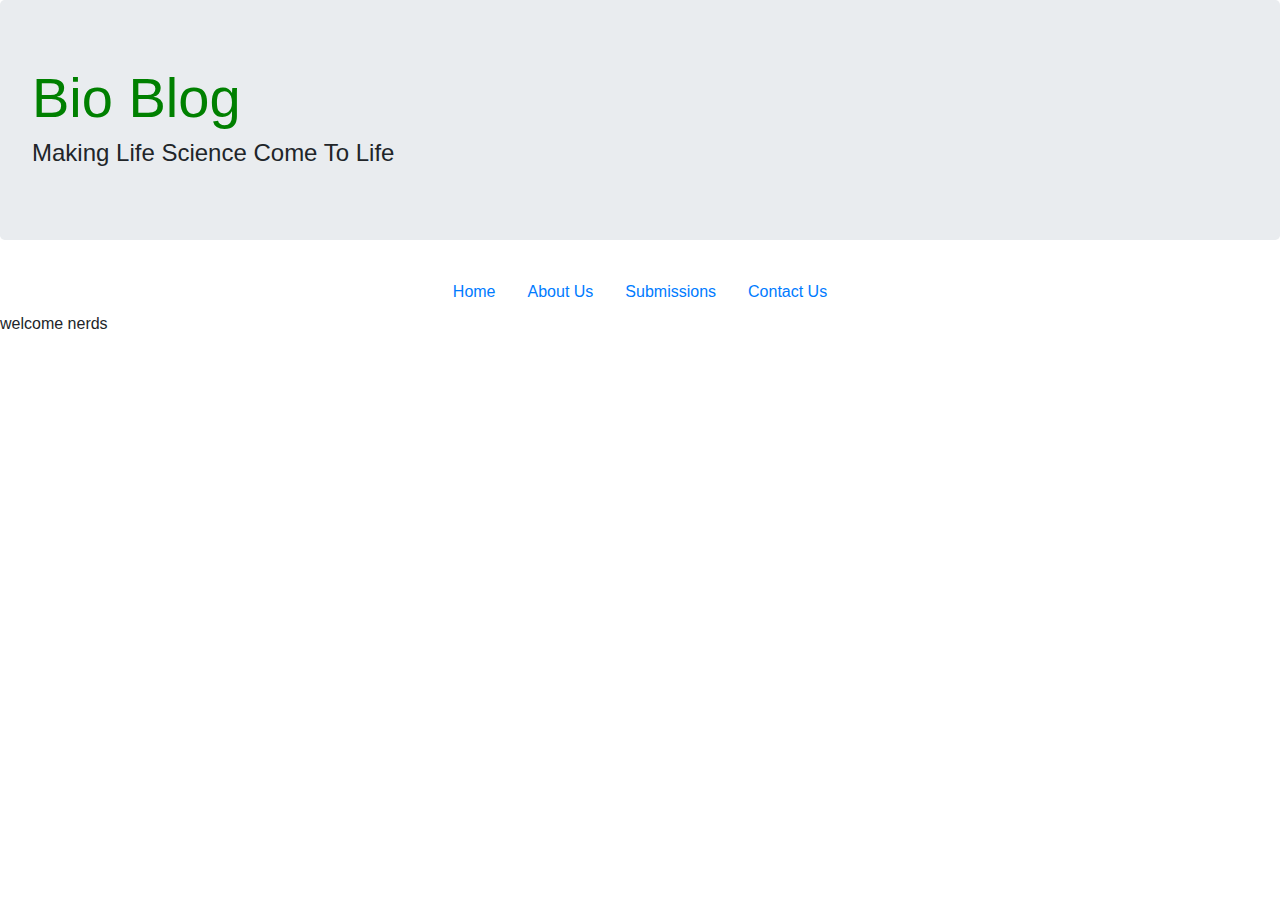
==== index.html @ 845727f0 "v2 nav bar" ====
<!DOCTYPE html>
  <html>

    <head>
    <link href='bootstrap.min.css' rel='stylesheet'>
      <title>BioCo</title>
      <link rel="stylesheet" type="text/css" href="style.css">
      <script src="https://code.jquery.com/jquery-3.3.1.min.js"></script>

    </head>

    <body>
      <div class="jumbotron">
        <h1 id="" class="display-4"> Bio Blog </h1>
        <h4> Making Life Science Come To Life </h4>
      </div>

      <ul class="nav justify-content-center">
        <li class="nav-item">
          <a class="nav-link active" href="index.html">Home</a>
        </li>
        <li class="nav-item">
          <a class="nav-link" href="aboutus.html">About Us</a>
        </li>
        <li class="nav-item">
          <a class="nav-link" href="submissions.html">Submissions</a>
        </li>
        <li class="nav-item">
          <a class="nav-link" href="contactus.html">Contact Us</a>
        </li>
      </ul>


welcome nerds



<script src="myscript.js"></script>
    </body>

  </html>
---- style.css ----
h1 {
  color: green;
}
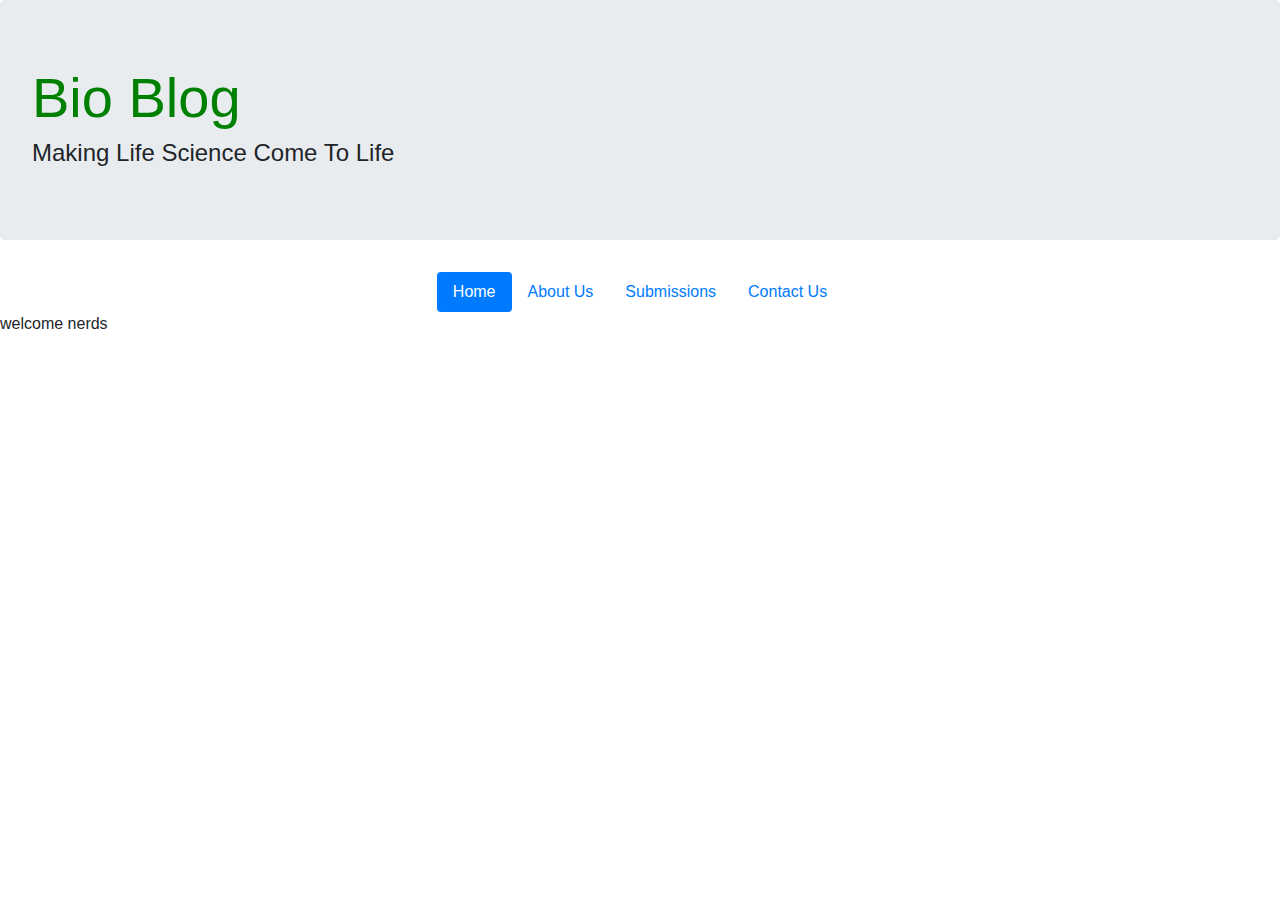
==== commit 294e8e60: "Navbar edit" ====
--- a/index.html
+++ b/index.html
@@ -13,9 +13,10 @@
       <div class="jumbotron">
         <h1 id="" class="display-4"> Bio Blog </h1>
         <h4> Making Life Science Come To Life </h4>
+
       </div>
 
-      <ul class="nav justify-content-center">
+      <ul class="nav nav-pills justify-content-center">
         <li class="nav-item">
           <a class="nav-link active" href="index.html">Home</a>
         </li>
@@ -31,7 +32,15 @@
       </ul>
 
 
+
+<script src="myscript.js"></script>
+          </body>
+
+<body>
+
 welcome nerds
+
+
 
 
 
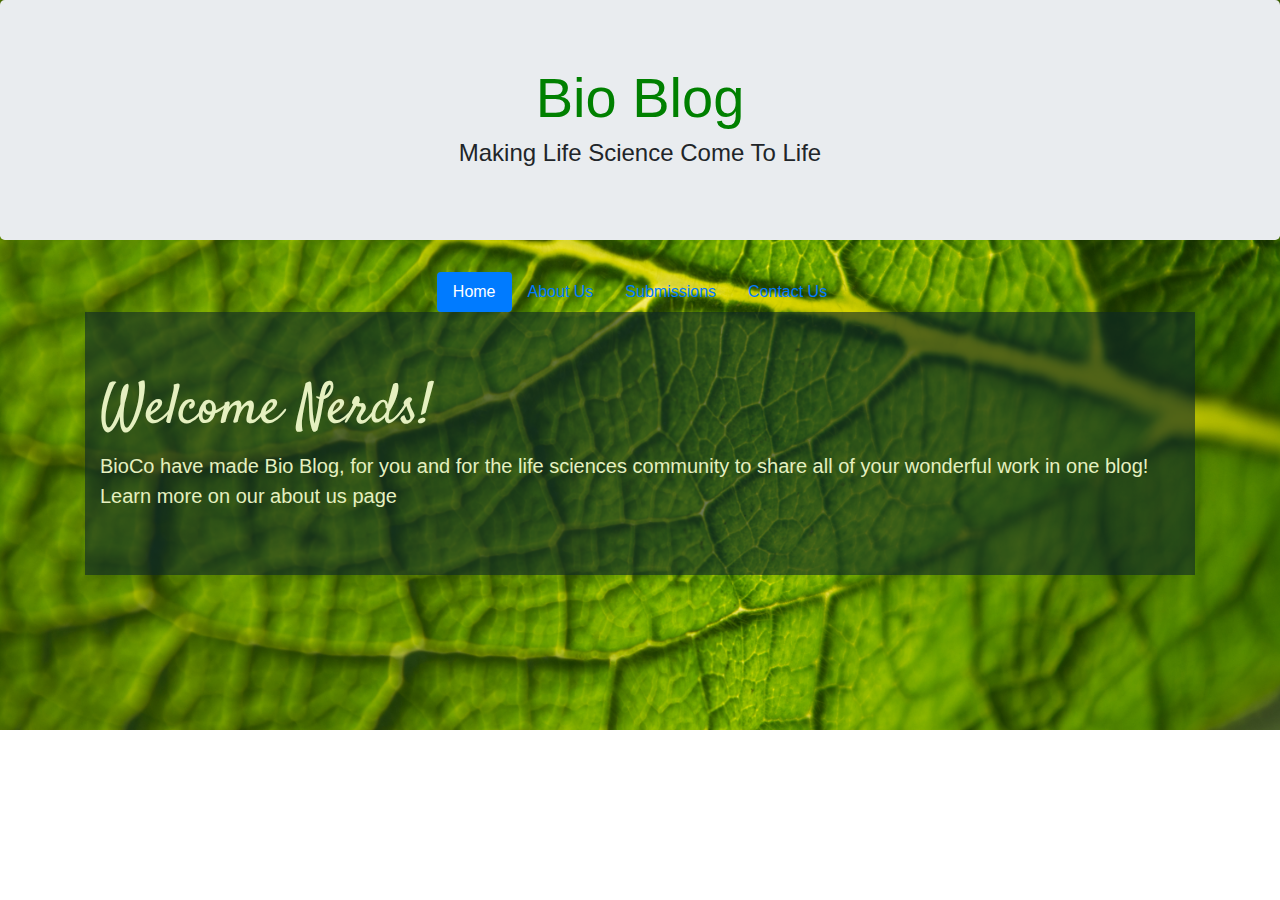
==== commit 263e2a4a: "Homepage Welcome" ====
--- a/index.html
+++ b/index.html
@@ -5,6 +5,7 @@
     <link href='bootstrap.min.css' rel='stylesheet'>
       <title>BioCo</title>
       <link rel="stylesheet" type="text/css" href="style.css">
+      <link href="https://fonts.googleapis.com/css?family=Satisfy" rel="stylesheet">
       <script src="https://code.jquery.com/jquery-3.3.1.min.js"></script>
 
     </head>
@@ -37,8 +38,16 @@
           </body>
 
 <body>
+  <div class="container">
+  <div class="jumbotron jumbotron-fluid">
+    <div class="container">
+      <h2 class="display-4">Welcome Nerds!</h2>
+      <p1 class="lead">BioCo have made Bio Blog, for you and for the life sciences community
+      to share all of your wonderful work in one blog! Learn more on our about us page</p1>
+    </div>
+  </div>
+</div>
 
-welcome nerds
 
 
 
--- a/style.css
+++ b/style.css
@@ -1,3 +1,24 @@
 h1 {
-  color: green;
+  text-align: center;
+  font-size: 90px;
 }
+h4 {
+  text-align: center;
+}
+body {
+  background-repeat: no-repeat;
+  background-position: center;
+  background-size: cover;
+  background-image: url(background_img1.jpg);
+  background-color:transparent;
+}
+h2 {
+  font-family: 'Satisfy', cursive;
+  color: rgba(229, 240, 192, 1);
+}
+p1 {
+  color: rgba(229, 240, 192, 1);
+}
+.jumbotron-fluid {
+  background-color: rgba(12, 38, 38, 0.60);
+}
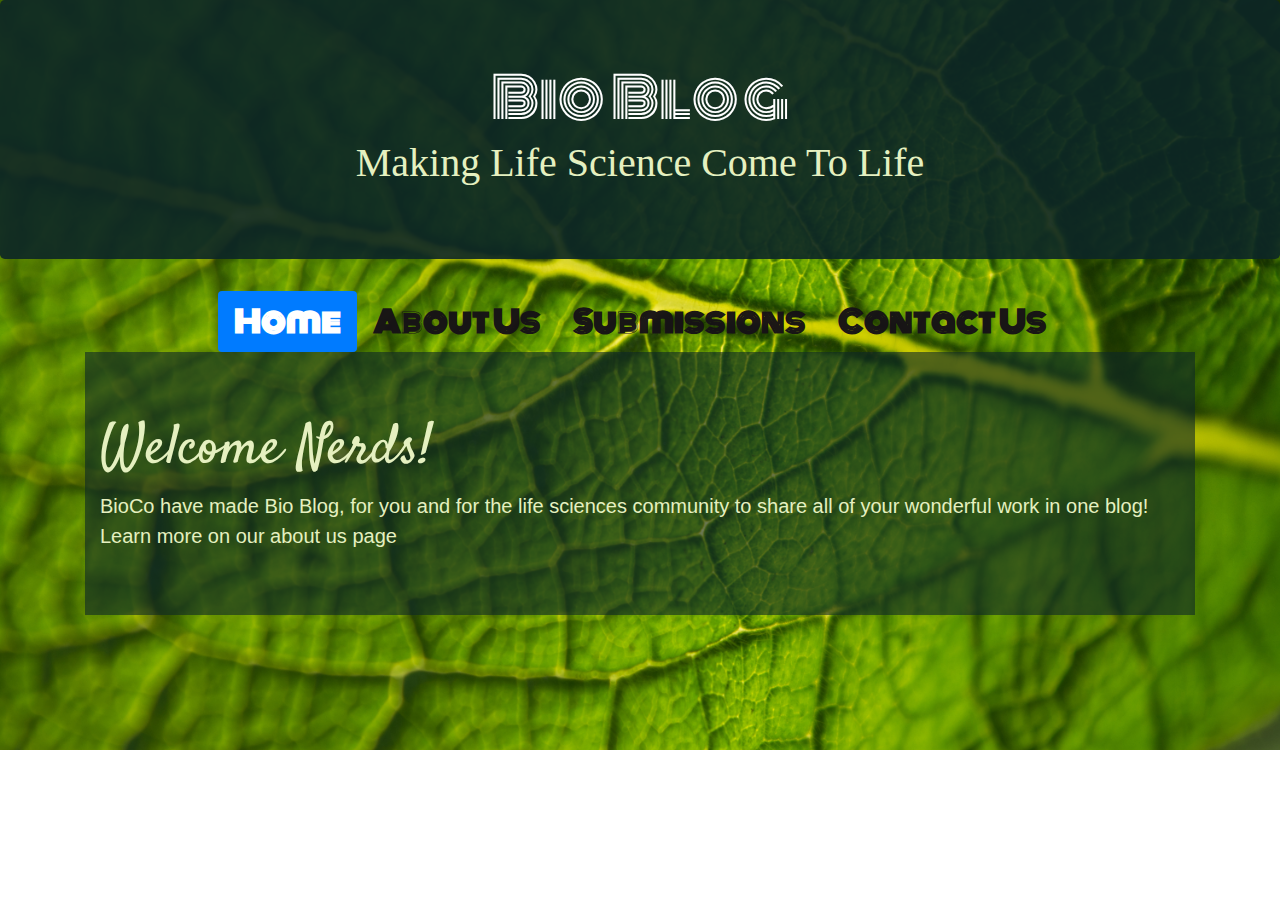
==== commit 9d390ea3: "design continued" ====
--- a/index.html
+++ b/index.html
@@ -5,7 +5,7 @@
     <link href='bootstrap.min.css' rel='stylesheet'>
       <title>BioCo</title>
       <link rel="stylesheet" type="text/css" href="style.css">
-      <link href="https://fonts.googleapis.com/css?family=Satisfy" rel="stylesheet">
+      <link href="https://fonts.googleapis.com/css?family=Satisfy|Monoton|Permanent+Marker" rel="stylesheet">
       <script src="https://code.jquery.com/jquery-3.3.1.min.js"></script>
 
     </head>
--- a/style.css
+++ b/style.css
@@ -1,9 +1,17 @@
+.jumbotron {
+  background-color: rgba(12, 38, 38, 0.90);
+}
 h1 {
   text-align: center;
-  font-size: 90px;
+  font-size: 100px;
+  font-weight: bold;
+  font-family: 'Monoton', cursive;
 }
 h4 {
   text-align: center;
+  font-size: 40px;
+  font-family: 'Permanent Marker', cursive;
+  color: rgba(229, 240, 192, 1 );
 }
 body {
   background-repeat: no-repeat;
@@ -22,3 +30,9 @@
 .jumbotron-fluid {
   background-color: rgba(12, 38, 38, 0.60);
 }
+.nav-link{
+  font-size: 30px;
+  font-weight: bolder;
+  font-family: 'Monoton', cursive;
+  color: rgba(22, 18, 22, 0.98);
+}
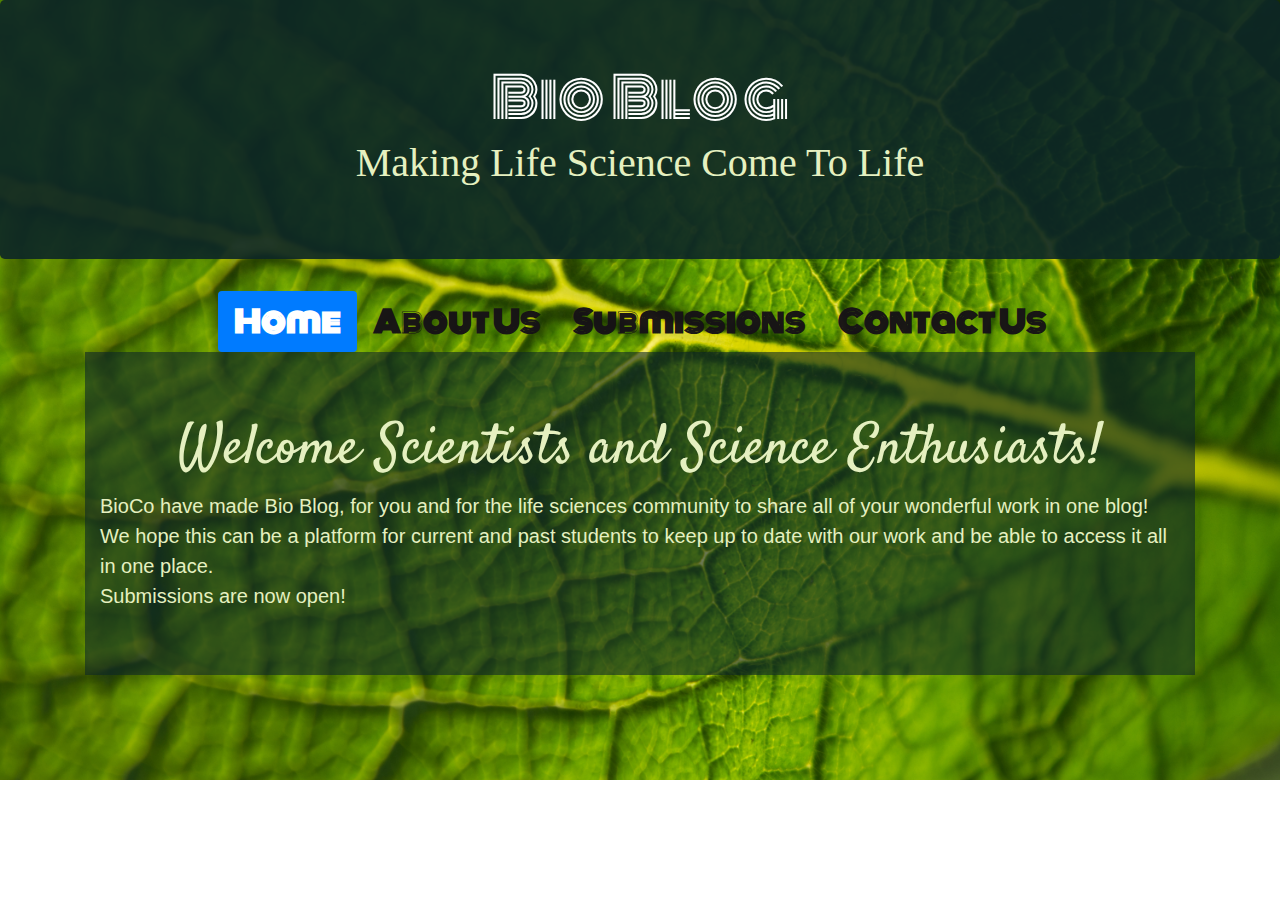
==== commit b7beb9ba: "final austeja version" ====
--- a/index.html
+++ b/index.html
@@ -41,9 +41,11 @@
   <div class="container">
   <div class="jumbotron jumbotron-fluid">
     <div class="container">
-      <h2 class="display-4">Welcome Nerds!</h2>
+      <h2 class="display-4">Welcome Scientists and Science Enthusiasts!</h2>
       <p1 class="lead">BioCo have made Bio Blog, for you and for the life sciences community
-      to share all of your wonderful work in one blog! Learn more on our about us page</p1>
+      to share all of your wonderful work in one blog!
+      <br> We hope this can be a platform for current and past students to keep up to date with our work and be able to access it all in one place.
+      <br>Submissions are now open!</p1>
     </div>
   </div>
 </div>
--- a/style.css
+++ b/style.css
@@ -23,9 +23,11 @@
 h2 {
   font-family: 'Satisfy', cursive;
   color: rgba(229, 240, 192, 1);
+  text-align: center;
 }
 p1 {
   color: rgba(229, 240, 192, 1);
+  text-align: center;
 }
 .jumbotron-fluid {
   background-color: rgba(12, 38, 38, 0.60);
